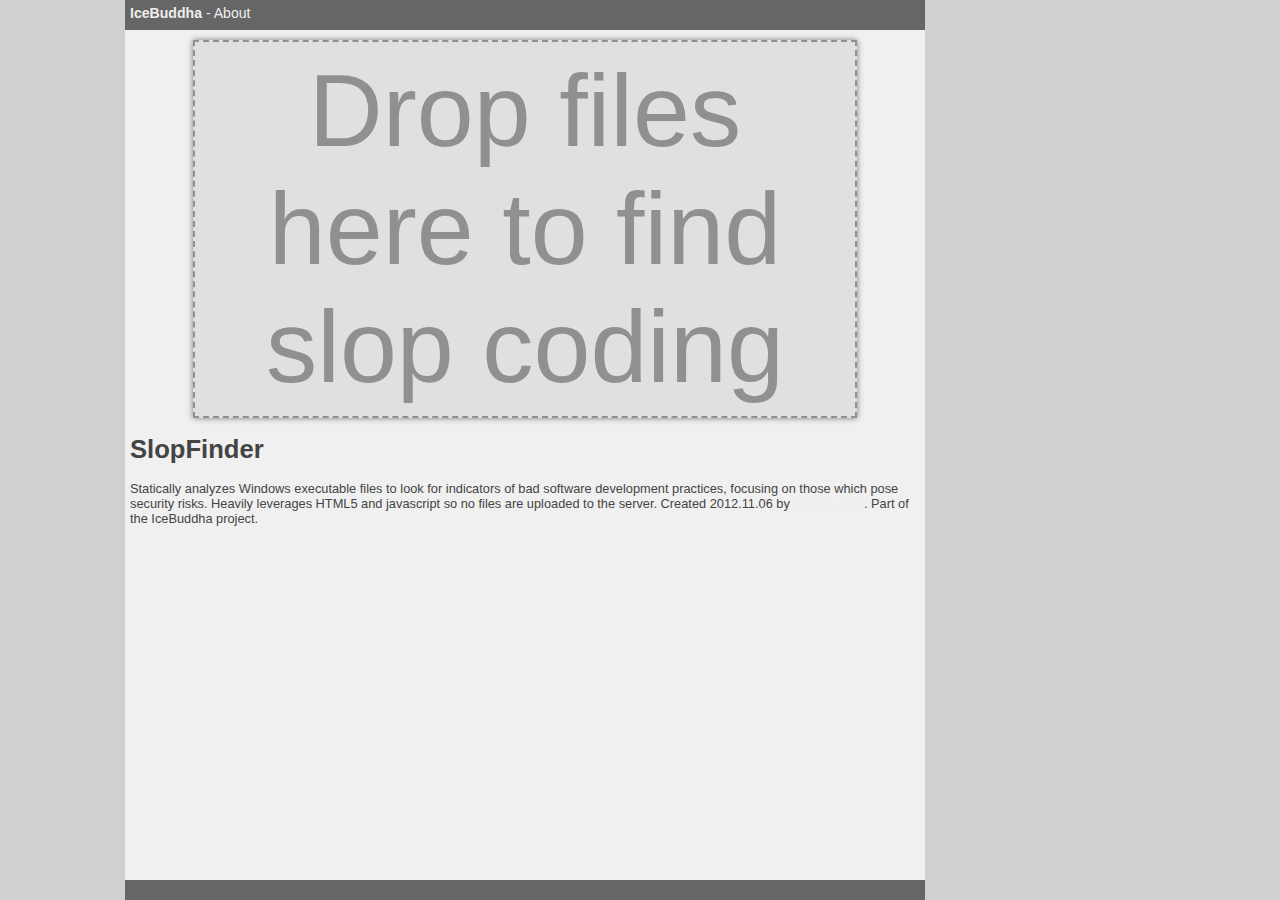
==== slopfinder.htm @ 26f5adc4 "Handles dropped folders" ====
<html>
<head>
  <title>Ice Buddha</title>
  <link rel="stylesheet" type="text/css" href="./style.css" />
  <link rel="shortcut icon" href="./favicon.ico" type="image/x-icon" />

  <!-- jQuery -->
  <script src="./jquery.min.js" type="text/javascript"></script>
  
  <script type="text/javascript">
    var _gaq = _gaq || [];
    _gaq.push(['_setAccount', 'UA-30517403-1']);
    _gaq.push(['_trackPageview']);
  
    (function() {
      var ga = document.createElement('script'); ga.type = 'text/javascript'; ga.async = true;
      ga.src = ('https:' == document.location.protocol ? 'https://ssl' : 'http://www') + '.google-analytics.com/ga.js';
      var s = document.getElementsByTagName('script')[0]; s.parentNode.insertBefore(ga, s);
    })();
  </script>
  
  <meta http-equiv="Content-Type" content="text/html; charset=utf-8" />
</head>

<body id='body'>

  <!-- Include ad -->

  <script>
    if ($.browser.msie) {
      alert("You must use firefox or chrome for this site to work");
    }
  </script>
  
  <div id="container">
    <div id="header">
      <b><a href="./index.htm">IceBuddha</a></b> - <a href="./about.htm">About</a>
    </div>
    
    <div id="subheader"> 
    </div>
    
    <div id="content">
      <noscript>
      <h1 style="color:#f00; font-size: 800%;">Javascript must be enabled for this page to work!
         <br><br><br><br><br></h1>
      </noscript>
      <div id="drop_zone">
        Drop files here to find slop coding
      </div>
      
      <div id="about">
      <h1>SlopFinder</h1>
      <p>Statically analyzes Windows executable files to look for indicators of bad software development practices, focusing on those which pose security risks.   Heavily leverages HTML5 and javascript so no files are uploaded to the server.  Created 2012.11.06 by <a href="http://0xdabbad00.com">0xdabbad00</a>.  Part of the IceBuddha project.

      
      </div>
      
    </div>
    
    <div id="footer">
    </div>
  </div>
  <script type='text/javascript' src="./jquery-ui.js"></script>

  <script type="text/javascript" src="./slopfinder.js"></script>


</body>
</html>
---- style.css ----
body {
	background:#D0D0D0;
	margin:0;
	padding:0;
	height:100%; /* needed for container min-height */
}

body, th, td, .buttonstyle, textarea, input, ul, li {
  font-family: arial, Verdana;
  color: #444444;
  vertical-align: top;
}

body, th, td, .buttonstyle, textarea, input {
 font-size: 80%;
}

a:link {color: #eee; text-decoration: none; }
a:active {color: #eee; text-decoration: none; }
a:visited {color: #eee; text-decoration: none; }
a:hover {color: #aaa; text-decoration: underline; }

ul {
  margin:0px;
  padding:0px;
  list-style:none;
}

li {
  margin:0px;
}

div#parsetree {
  margin: 5px;
}

div#about {
  margin: 5px;
}

div#ad {
	top: 0px;
	margin: 0px 0px 0px 0px;
	width:120px;
	height: 600px;
}

div#container {
	/*position:relative; /* needed for footer positioning*/
	position:absolute;
		top: 0em;
	margin:0 125px;
	width:800px;
	background:#f0f0f0;
	
	height:auto !important; /* real browsers */
	height:100%; /* IE6: treated as min-height*/
	min-height:100%; /* real browsers */
}

div#header {
	background:#666;
	color: #eee;
	height: 20px;
	padding: 5px;
	font-size: 110%;
}


div#subheader {
	background:#f0f0f0;
	padding: 0 0 0 1px;
}

div#drop_zone {
 border: 2px dashed #909090;
 width: 80%;

 margin: 10px;
 padding: 10px;
 
 /* Center */
 margin-left: auto;
 margin-right: auto;
 
 text-align: center;
 text-color: #D0D0D0;
 
 font-size: 800%;
 color: #909090;
 
 background: #e0e0e0;
 
 box-shadow: rgba(0, 0, 0, 0.5) 0 0 6px 0
}


div#content {
 height: auto;
 padding:0px 0px 20px 0px; /* bottom padding for footer */
 
 
}

div#footer {
	position:absolute;
	width:100%;
	bottom:0; /* stick to bottom */
	height: 20px;
	color: #eee;
	background:#666;
}
	
#byte_content {
 border: 1px solid #A0A0A0;
 
 padding: 3px;
 margin: 1px;
 
 overflow-y: scroll;
 overflow-x: hidden;
 
 width: 650px;
}

.hex, .address, .ascii, .bytes, #byte_content {
 font-family: monospace, monospace;
 max-height: 200px;
 font-style: normal;
}

.selected {
   background: #f99; 
}

.hex:hover, .ascii:hover, .hovered {
  background: #c0c0c0; 
}


.hex::selection, .address::selection, .ascii::selection, td::selection {
  background: #fff2a8;
}
.hex::-moz-selection, .address::-moz-selection, .ascii::-moz-selection, td::-moz-selection {
  background: #fff2a8;
}

.address {
  color: #A0A0A0;
}
.ascii {
  color: #A0A0A0;
}

#value {
  padding:0px 0px 0px 5px;
  font-family: monospace, monospace;
  font-size: 70%;
}
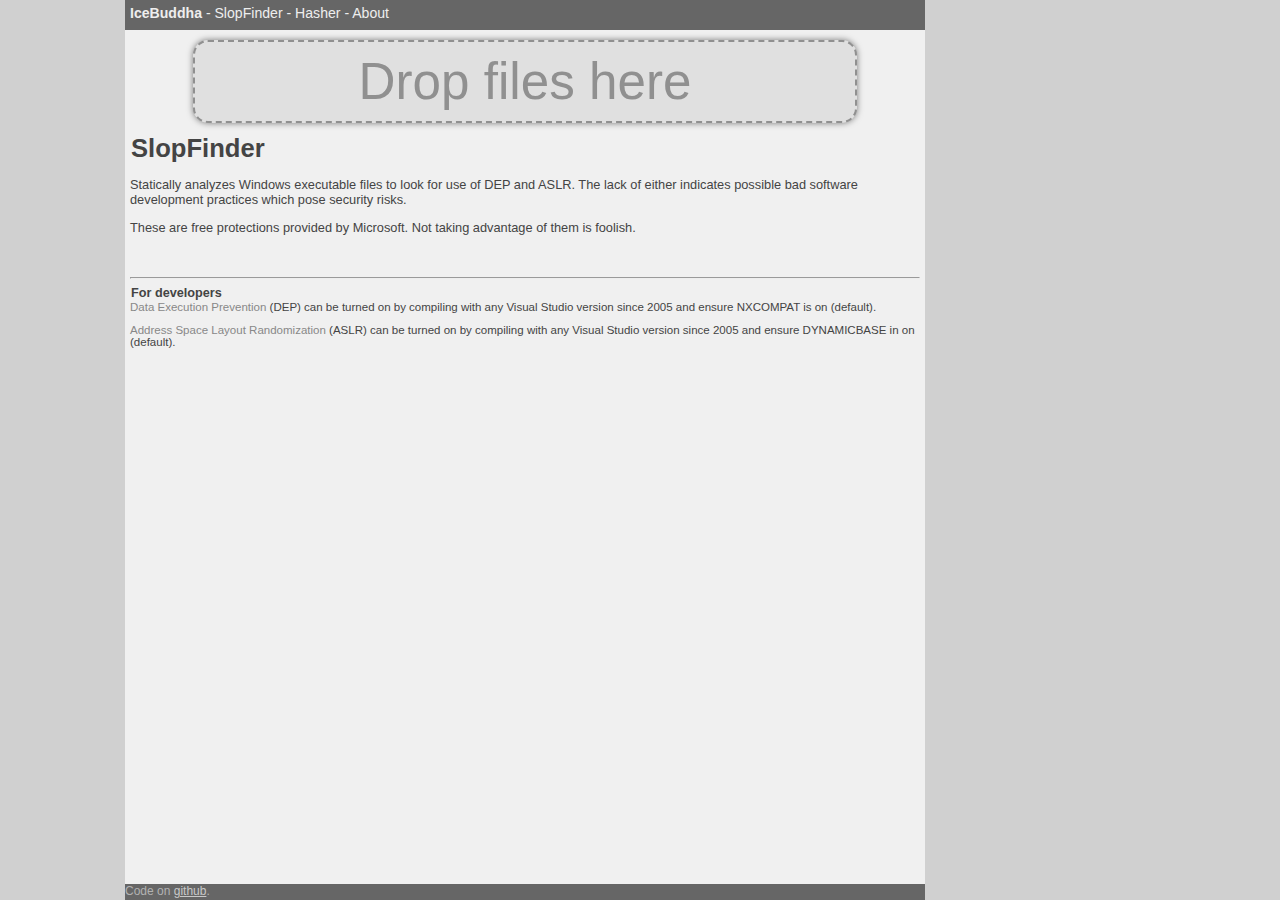
==== commit d73c2d2c: "Aesthetics, license, footer" ====
--- a/slopfinder.htm
+++ b/slopfinder.htm
@@ -27,14 +27,14 @@
   <!-- Include ad -->
 
   <script>
-    if ($.browser.msie) {
+    if (!$.browser.webkit && !$.browser.mozilla) {
       alert("You must use firefox or chrome for this site to work");
     }
   </script>
   
   <div id="container">
     <div id="header">
-      <b><a href="./index.htm">IceBuddha</a></b> - <a href="./about.htm">About</a>
+      <b><a href="./index.htm">IceBuddha</a></b> - <a href="./slopfinder.htm">SlopFinder</a> - <a href="./hasher.htm">Hasher</a> - <a href="./about.htm">About</a>
     </div>
     
     <div id="subheader"> 
@@ -46,19 +46,29 @@
          <br><br><br><br><br></h1>
       </noscript>
       <div id="drop_zone">
-        Drop files here to find slop coding
+        Drop files here
       </div>
       
       <div id="about">
       <h1>SlopFinder</h1>
-      <p>Statically analyzes Windows executable files to look for indicators of bad software development practices, focusing on those which pose security risks.   Heavily leverages HTML5 and javascript so no files are uploaded to the server.  Created 2012.11.06 by <a href="http://0xdabbad00.com">0xdabbad00</a>.  Part of the IceBuddha project.
+      <p>Statically analyzes Windows executable files to look for use of DEP and ASLR.  The lack of either indicates possible bad software development practices which pose security risks.
 
-      
+      <p>These are free protections provided by Microsoft.  Not taking advantage of them is foolish.
+
+      <div id="analysis">
+      </div>
+
+      <div id="protections" style="font-size:90%">
+        <br><br><hr><h2>For developers</h2>
+        <a href=\"http://en.wikipedia.org/wiki/Data_Execution_Prevention\">Data Execution Prevention</a> (DEP) can be turned on by compiling with any Visual Studio version since 2005 and ensure NXCOMPAT is on (default).
+
+        <p><a href=\"http://en.wikipedia.org/wiki/Address_space_layout_randomization\">Address Space Layout Randomization</a> (ASLR) can be turned on by compiling with any Visual Studio version since 2005 and ensure DYNAMICBASE in on (default).
       </div>
       
     </div>
     
     <div id="footer">
+      Code on <a href="https://github.com/0xdabbad00/icebuddha">github</a>.
     </div>
   </div>
   <script type='text/javascript' src="./jquery-ui.js"></script>
--- a/style.css
+++ b/style.css
@@ -15,10 +15,10 @@
  font-size: 80%;
 }
 
-a:link {color: #eee; text-decoration: none; }
-a:active {color: #eee; text-decoration: none; }
-a:visited {color: #eee; text-decoration: none; }
+a:link,a:active, a:visited {color: #eee; text-decoration: none; }
 a:hover {color: #aaa; text-decoration: underline; }
+
+#content a:link, #content a:active, #content a:visited {color: #888; text-decoration: none; }
 
 ul {
   margin:0px;
@@ -30,8 +30,37 @@
   margin:0px;
 }
 
+h1, h2, h3 {
+	padding: 1px;
+	margin: 0px;
+}
+h2 { font-size: 110%;}
+h3 { font-size: 100%;}
+.ui-accordion h3.ui-accordion-header  {padding: 0; padding-left: 2.2em;}
+.ui-accordion h3.ui-accordion-header-active  {background: #CCC}
+.ui-accordion  .ui-accordion-content  {padding: 0;}
+
+.ui-state-active, .ui-widget-content {
+	background:#f0f0f0;
+}
+
+.ui-helper-reset { line-height: 1;}
+
 div#parsetree {
   margin: 5px;
+  
+  border: 1px solid #A0A0A0;
+ 
+  padding: 3px;
+  margin: 1px;
+ 
+  overflow-y: scroll;
+  overflow-x: auto;
+ 
+  width: 650px;
+  
+  max-height: 300px;
+  min-height: 300px;
 }
 
 div#about {
@@ -74,6 +103,8 @@
 
 div#drop_zone {
  border: 2px dashed #909090;
+ -moz-border-radius: 15px;
+ border-radius: 15px;
  width: 80%;
 
  margin: 10px;
@@ -84,9 +115,8 @@
  margin-right: auto;
  
  text-align: center;
- text-color: #D0D0D0;
- 
- font-size: 800%;
+ 
+ font-size: 400%;
  color: #909090;
  
  background: #e0e0e0;
@@ -98,18 +128,22 @@
 div#content {
  height: auto;
  padding:0px 0px 20px 0px; /* bottom padding for footer */
- 
- 
 }
 
 div#footer {
 	position:absolute;
 	width:100%;
 	bottom:0; /* stick to bottom */
-	height: 20px;
+	height: 16px;
 	color: #eee;
 	background:#666;
-}
+
+	font-size: 12px;
+	color: #B2B2B2;
+}
+
+#footer a:link, #footer a:active, #footer a:visited {color: #C9C9C9; text-decoration: underline; }
+a:hover {color: #aaa; text-decoration: underline; }
 	
 #byte_content {
  border: 1px solid #A0A0A0;
@@ -123,37 +157,102 @@
  width: 650px;
 }
 
-.hex, .address, .ascii, .bytes, #byte_content {
+.hex, .address, .ascii, .bytes, #byte_content, #addressCell, #hexCell, #asciiCell {
  font-family: monospace, monospace;
  max-height: 200px;
  font-style: normal;
+ font-size: 13px;
+}
+
+.address {
+  color: #808080;
+}
+.ascii {
+  color: #808080;
+}
+
+#value {
+  padding:0px 0px 0px 5px;
+  font-family: monospace, monospace;
+  font-size: 12px;
+}
+
+textarea, input {
+  text-decoration: none;
+  border: 1px solid #D0D0D0;
+  margin: 1px 0px 5px 2px;
+  padding: 1px;
+}
+
+textarea:focus, input:focus, textarea:hover, input:hover {
+/*  background-color: #FFFFCC; */
+  border: 1px solid #0099FF;
+}
+
+#goto {
+  vertical-align:bottom;
+}
+
+#gotoInput {
+  width: 100px;
+}
+
+.InputError {
+	background-color: #FFCCCC;
+}
+
+.parseTreeData {
+  font-size: 12px;
+  margin-left: 10px;
+  color: #505050;
+  font-family: monospace, monospace;
+  font-style: normal;
+}
+
+#strings {
+  font-size: 12px;
+  color: #505050;
+  font-family: monospace, monospace;
+  font-style: normal;
+  max-height: 600px;
+  white-space: nowrap;
 }
 
 .selected {
    background: #f99; 
 }
 
+.hex::selection, .address::selection, .ascii::selection, td::selection {
+  background: #fff2a8;
+}
+.hex::-moz-selection, .address::-moz-selection, .ascii::-moz-selection, td::-moz-selection {
+  background: #fff2a8;
+}
+
 .hex:hover, .ascii:hover, .hovered {
   background: #c0c0c0; 
 }
 
-
-.hex::selection, .address::selection, .ascii::selection, td::selection {
-  background: #fff2a8;
-}
-.hex::-moz-selection, .address::-moz-selection, .ascii::-moz-selection, td::-moz-selection {
-  background: #fff2a8;
-}
-
-.address {
-  color: #A0A0A0;
-}
-.ascii {
-  color: #A0A0A0;
-}
-
-#value {
-  padding:0px 0px 0px 5px;
-  font-family: monospace, monospace;
-  font-size: 70%;
-}+#editor {
+    height: 500px;
+    position: relative;
+    border: 1px solid #DDD;
+    border-radius: 4px;
+    border-bottom-right-radius: 0px;
+    margin-top: 5px;
+    }
+
+
+.hash {
+  font-family: monospace, monospace;
+  font-style: normal;
+  font-size: 12px;
+}
+
+.hash_match_found {
+	background: #58FA58;
+}
+
+.hash_no_match_found {
+	background: #FA5858;	
+}
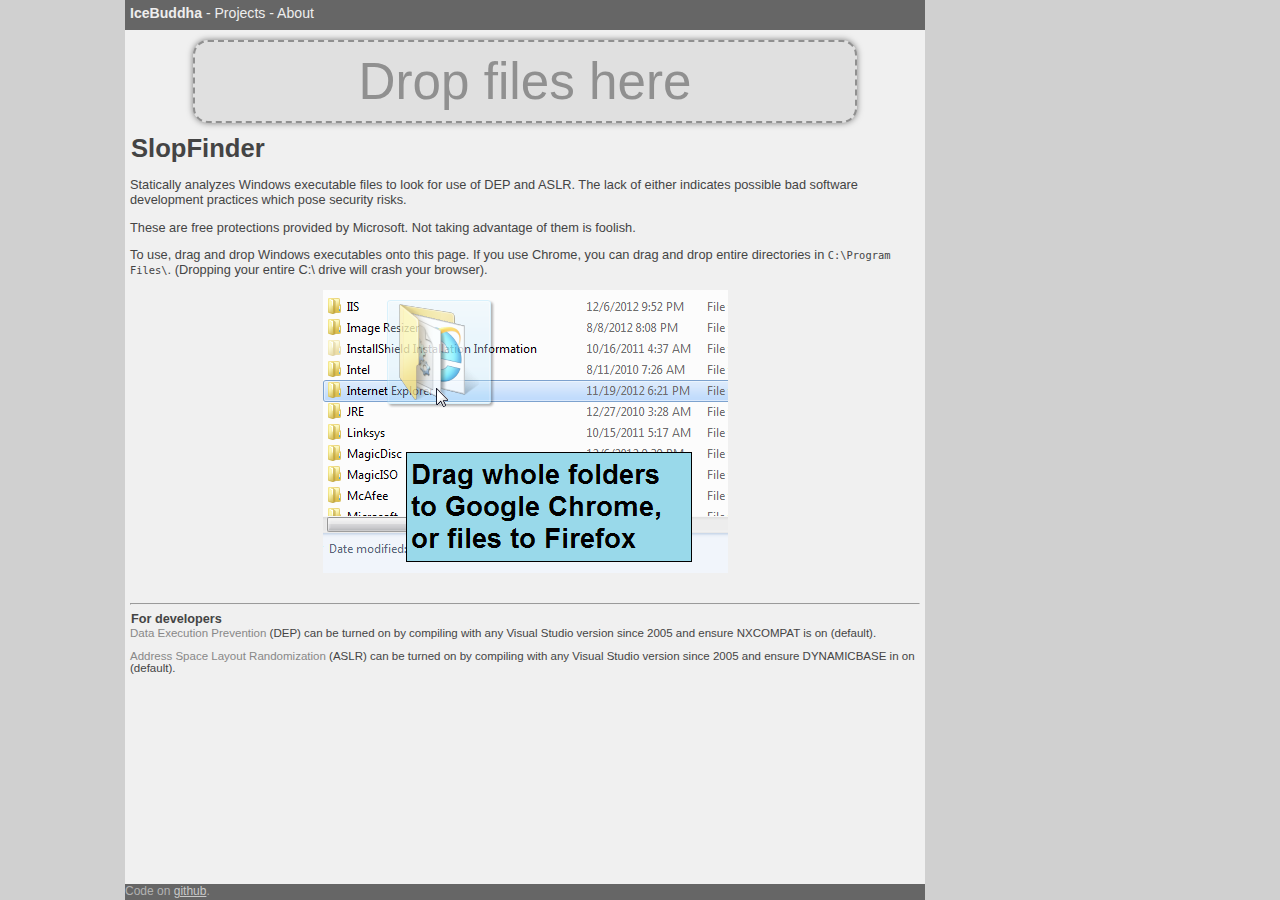
==== commit 87ce389a: "Fix ability to drag and drop from chrome.  Start of dialog code." ====
--- a/slopfinder.htm
+++ b/slopfinder.htm
@@ -6,19 +6,6 @@
 
   <!-- jQuery -->
   <script src="./jquery.min.js" type="text/javascript"></script>
-  
-  <script type="text/javascript">
-    var _gaq = _gaq || [];
-    _gaq.push(['_setAccount', 'UA-30517403-1']);
-    _gaq.push(['_trackPageview']);
-  
-    (function() {
-      var ga = document.createElement('script'); ga.type = 'text/javascript'; ga.async = true;
-      ga.src = ('https:' == document.location.protocol ? 'https://ssl' : 'http://www') + '.google-analytics.com/ga.js';
-      var s = document.getElementsByTagName('script')[0]; s.parentNode.insertBefore(ga, s);
-    })();
-  </script>
-  
   <meta http-equiv="Content-Type" content="text/html; charset=utf-8" />
 </head>
 
@@ -34,10 +21,13 @@
   
   <div id="container">
     <div id="header">
-      <b><a href="./index.htm">IceBuddha</a></b> - <a href="./slopfinder.htm">SlopFinder</a> - <a href="./hasher.htm">Hasher</a> - <a href="./about.htm">About</a>
+      <b><a href="./index.htm">IceBuddha</a></b> - <a href="./projects.htm">Projects</a> - <a href="./about.htm">About</a>
     </div>
     
     <div id="subheader"> 
+    </div>
+
+    <div id="dialog-message" title="Loading">
     </div>
     
     <div id="content">
@@ -55,7 +45,10 @@
 
       <p>These are free protections provided by Microsoft.  Not taking advantage of them is foolish.
 
+      <p>To use, drag and drop Windows executables onto this page.  If you use Chrome, you can drag and drop entire directories in <code>C:\Program Files\</code>. (Dropping your entire C:\ drive will crash your browser).
+
       <div id="analysis">
+        <p><center><img src="./slopfinder.png"/></center>
       </div>
 
       <div id="protections" style="font-size:90%">
